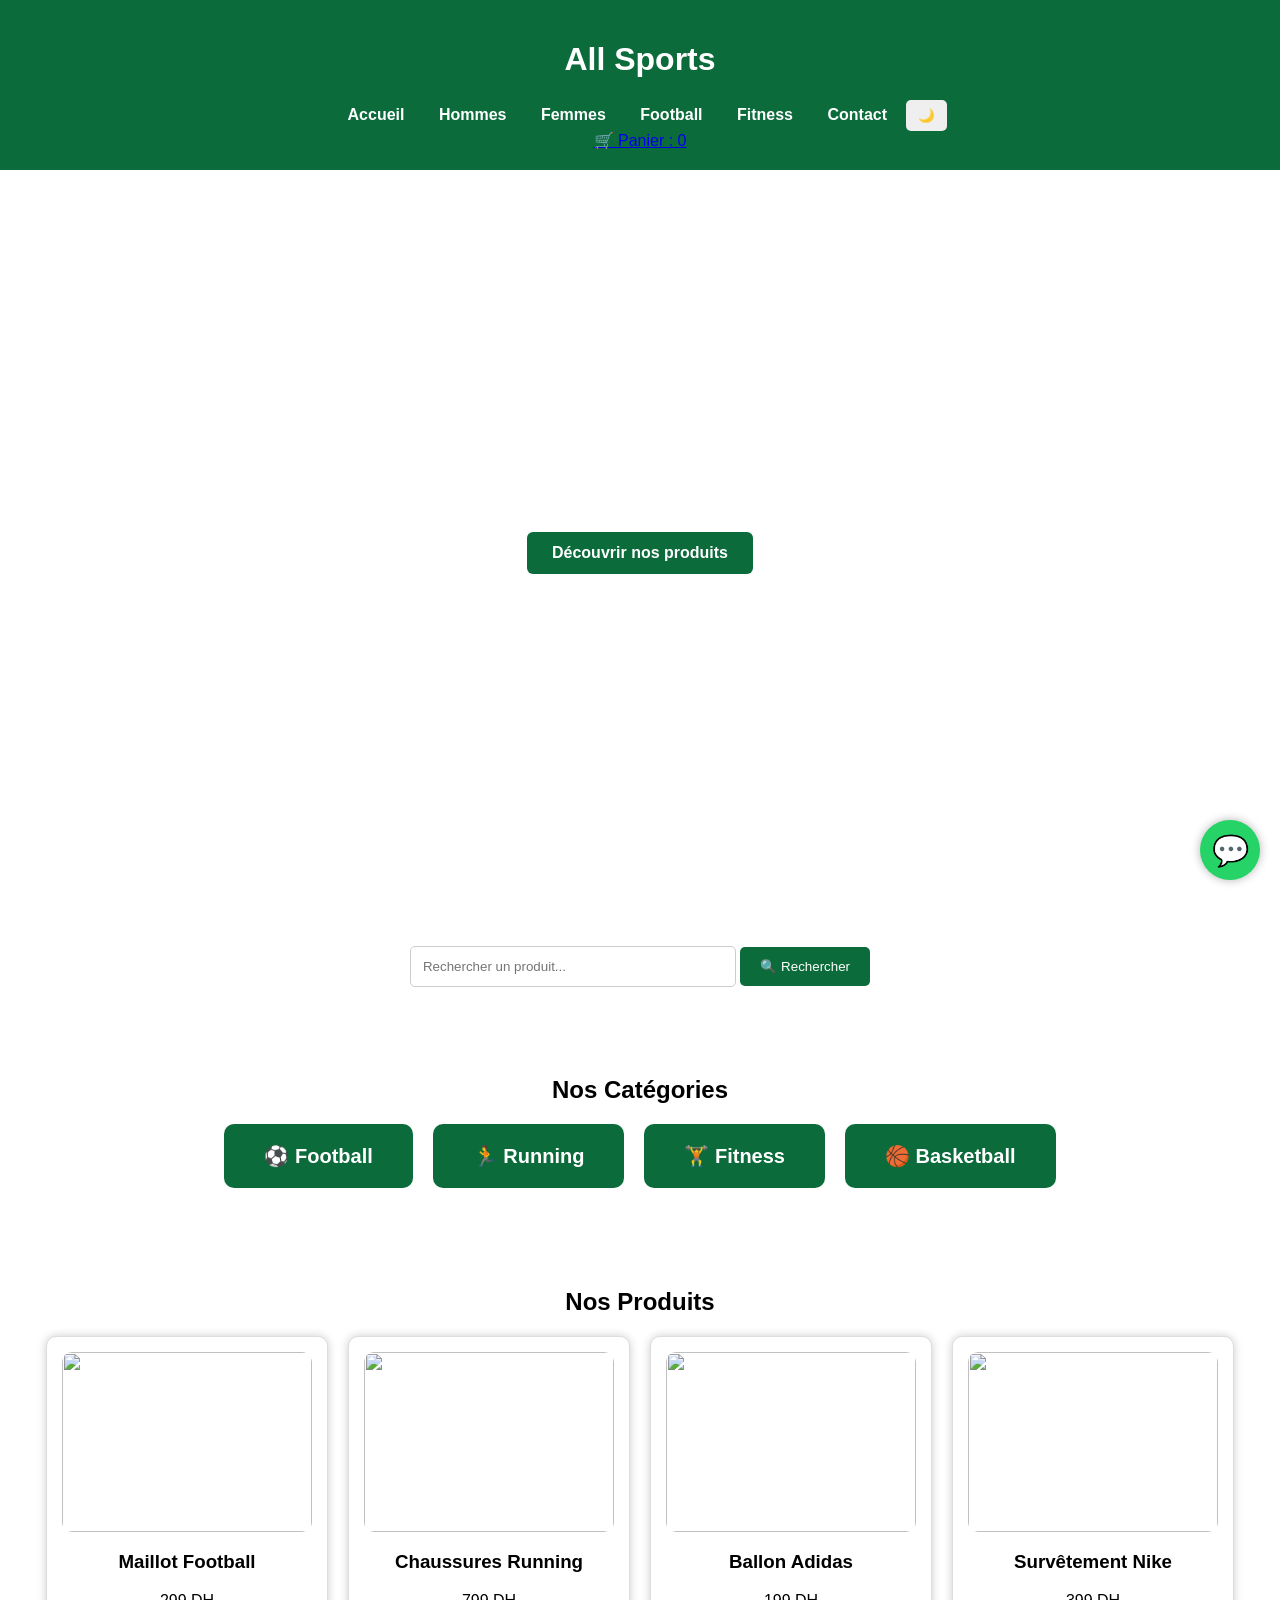
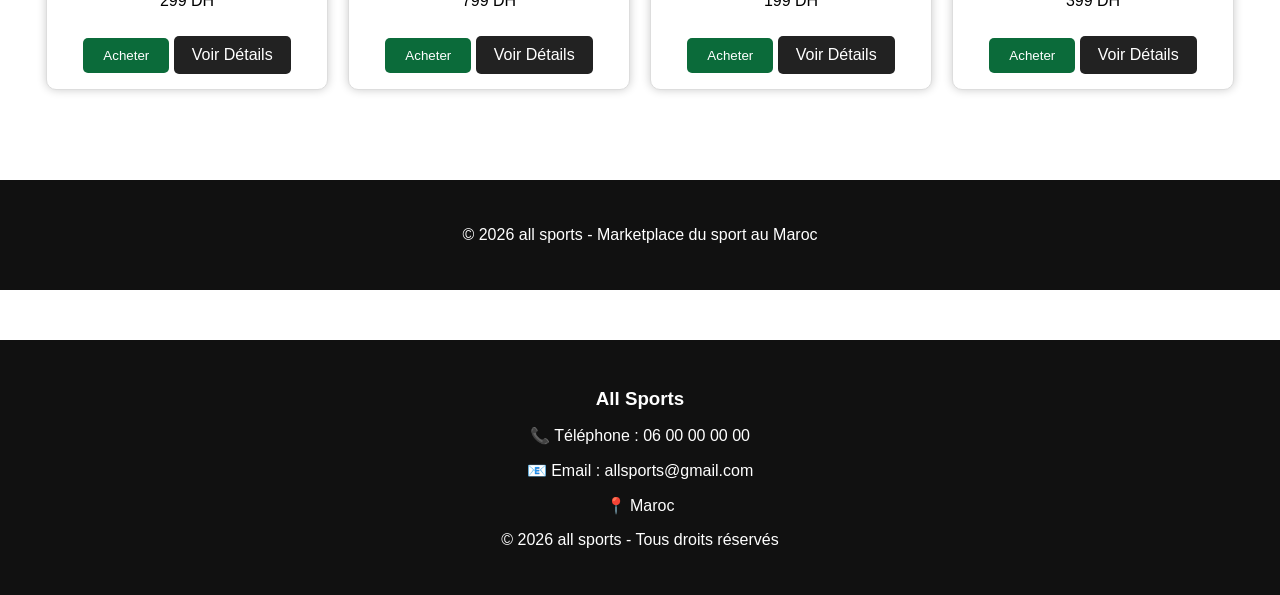
==== index.html @ 2b42a7d0 "Add files via upload" ====
<!DOCTYPE html>
<html lang="fr">

<head>
    <meta charset="UTF-8">
    <title>All Sports</title>
    <link rel="stylesheet" href="style.css">
</head>

<body>

<header>
    <h1>All Sports</h1>

    <nav>
        <a href="#">Accueil</a>
        <a href="#">Hommes</a>
        <a href="#">Femmes</a>
        <a href="#">Football</a>
        <a href="#">Fitness</a>
        <a href="#">Contact</a>
        <button onclick="darkMode()" class="dark-btn">🌙</button>
    </nav>
    <a href="panier.html" id="panier">
🛒 Panier : 0
</a>
</header>

<section class="hero">
    <section class="hero">

    <h2>Bienvenue chez All Sports</h2>

    <p>
        Votre destination pour les meilleurs équipements sportifs au Maroc
    </p>

    <a href="#produits" class="hero-btn">
        Découvrir nos produits
    </a>

</section>
    <h2>Marketplace du Sport au Maroc</h2>
    <p>Achetez et vendez des vêtements et équipements sportifs.</p>
</section>
<section class="search-box">
    <input type="text" placeholder="Rechercher un produit...">
    <button>🔍 Rechercher</button>
</section>
<section class="categories">

    <h2>Nos Catégories</h2>

    <div class="cat-container">

        <div class="cat-card">⚽ Football</div>

        <div class="cat-card">🏃 Running</div>

        <div class="cat-card">🏋️ Fitness</div>

        <div class="cat-card">🏀 Basketball</div>

    </div>

</section>
<section class="products" id="produits">
    <h2>Nos Produits</h2>

    <div class="product-container">

        <div class="product">
           <img src="images/maillot.jpg.avif">
            <h3>Maillot Football</h3>
            <p>299 DH</p>
            <button onclick="ajouterPanier('Maillot Football', 299)">Acheter</button>
            <a href="maillot.html" class="details-btn">Voir Détails</a>
        </div>

        <div class="product">
           <img src="images/chaussures.jpg.webp">
            <h3>Chaussures Running</h3>
            <p>799 DH</p>
            <button onclick="ajouterPanier('Chaussures Running', 799)">Acheter</button>
            <a href="chaussures.html" class="details-btn">Voir Détails</a>
        </div>

        <div class="product">
            <img src="images/ballon.jpg.webp">
            <h3>Ballon Adidas</h3>
            <p>199 DH</p>
            <button onclick="ajouterPanier('Ballon Adidas', 199)">Acheter</button>
            <a href="ballon.html" class="details-btn">Voir Détails</a>
        </div>
        <div class="product">
            <img src="images/survetement.jpg.webp">
            <h3>Survêtement Nike</h3>
            <p>399 DH</p>
            <button onclick="ajouterPanier('Survêtement Nike', 399)">Acheter</button>
            <a href="survetement.html" class="details-btn">Voir Détails</a>
        </div>
    </div>
</section>
<footer>
    <p>© 2026 all sports - Marketplace du sport au Maroc</p>
</footer>

<script src="script.js"></script>
<footer>
    <h3>All Sports</h3>
    <p>📞 Téléphone : 06 00 00 00 00</p>

    <p>📧 Email : allsports@gmail.com</p>

    <p>📍 Maroc</p>

    <p>© 2026 all sports - Tous droits réservés</p>
</footer>
<a href="https://wa.me/212600000000"
class="whatsapp-btn"
target="_blank">
💬
</a>
</body>
</html>
---- style.css ----
body{
    margin:0;
    font-family:Arial, sans-serif;
}

header{
    background:#0b6b3a;
    color:white;
    padding:20px;
    text-align:center;
}

nav{
    margin-top:15px;
}

nav a{
    color:white;
    text-decoration:none;
    margin:0 15px;
    font-weight:bold;
}
.hero{
    background-image:url("https://images.unsplash.com/photo-1517649763962-0c623066013b");
    background-size:cover;
    background-position:center;

    color:white;
    text-align:center;

    padding:120px 20px;
}
.products{
    padding:50px;
    text-align:center;
}

.product-container{
    display:flex;
    justify-content:center;
    gap:30px;
    flex-wrap:wrap;
}

.product{
    background:white;
    width:280px;
    border-radius:10px;
    box-shadow:0 0 10px rgba(0,0,0,0.2);
    padding:15px;
}

.product img{
    width:100%;
    border-radius:10px;
}

.product button{
    background:#0b6b3a;
    color:white;
    border:none;
    padding:10px 20px;
    border-radius:5px;
    cursor:pointer;
}
.products{
    padding:50px;
    text-align:center;
}

.product-container{
    display:flex;
    justify-content:center;
    gap:30px;
    flex-wrap:wrap;
}

.product{
    background:white;
    width:280px;
    border-radius:10px;
    box-shadow:0 0 10px rgba(0,0,0,0.2);
    padding:15px;
}

.product img{
    width:100%;
    border-radius:10px;
}

.product button{
    background:#0b6b3a;
    color:white;
    border:none;
    padding:10px 20px;
    border-radius:5px;
    cursor:pointer;
}
.products{
    padding:40px;
    text-align:center;
}

.product-container{
    display:flex;
    justify-content:center;
    gap:20px;
    flex-wrap:wrap;
}

.product{
    background:white;
    border:1px solid #ddd;
    padding:15px;
    width:250px;
    border-radius:10px;
}

.product img{
    width:100%;
    height:180px;
    object-fit:contain;
    border-radius:10px;
    display:block;
}
.product button{
    background:#0b6b3a;
    color:white;
    border:none;
    padding:10px 20px;
    cursor:pointer;
    border-radius:5px;
}
.search-box{
    text-align:center;
    margin:30px;
}

.search-box input{
    width:300px;
    padding:12px;
    border:1px solid #ccc;
    border-radius:5px;
}

.search-box button{
    padding:12px 20px;
    background:#0b6b3a;
    color:white;
    border:none;
    border-radius:5px;
    cursor:pointer;
}
.panier-page{
    text-align:center;
    padding:40px;
}

.commander{
    background:#0b6b3a;
    color:white;
    border:none;
    padding:15px 30px;
    border-radius:8px;
    cursor:pointer;
    font-size:18px;
}
.details-btn{
    display:inline-block;
    margin-top:10px;
    background:#222;
    color:white;
    padding:10px 18px;
    border-radius:5px;
    text-decoration:none;
}
.contact-page{
    text-align:center;
    padding:40px;
}

.contact-page form{
    display:flex;
    flex-direction:column;
    width:400px;
    margin:auto;
}

.contact-page input,
.contact-page textarea{
    margin:10px;
    padding:12px;
}

.contact-page button{
    padding:12px;
    background:#0b6b3a;
    color:white;
    border:none;
}
footer{
    background:#111;
    color:white;
    text-align:center;
    padding:30px;
    margin-top:50px;
}

footer h3{
    margin-bottom:15px;
}
.categories{
    text-align:center;
    padding:40px;
}

.cat-container{
    display:flex;
    justify-content:center;
    gap:20px;
    flex-wrap:wrap;
}

.cat-card{
    background:#0b6b3a;
    color:white;
    padding:20px 40px;
    border-radius:10px;
    font-size:20px;
    font-weight:bold;
}
.hero-btn{
    display:inline-block;
    margin-top:20px;
    padding:12px 25px;
    background:#0b6b3a;
    color:white;
    text-decoration:none;
    border-radius:6px;
    font-weight:bold;
}
.whatsapp-btn{
    position:fixed;
    bottom:20px;
    right:20px;

    width:60px;
    height:60px;

    background:#25D366;
    color:white;

    border-radius:50%;

    display:flex;
    justify-content:center;
    align-items:center;

    text-decoration:none;
    font-size:30px;

    box-shadow:0 0 10px rgba(0,0,0,0.3);
}
.commande{
    text-align:center;
    padding:50px;
}

.commande input{
    display:block;
    width:300px;
    margin:15px auto;
    padding:12px;
}

.commande button{
    background:#0b6b3a;
    color:white;
    border:none;
    padding:12px 25px;
    border-radius:5px;
    cursor:pointer;
}
.dark-btn{
    padding:8px 12px;
    border:none;
    border-radius:5px;
    cursor:pointer;
}

.dark{
    background:#111;
    color:white;
}

.dark .product,
.dark .cat-card,
.dark .search-box{
    background:#222;
}
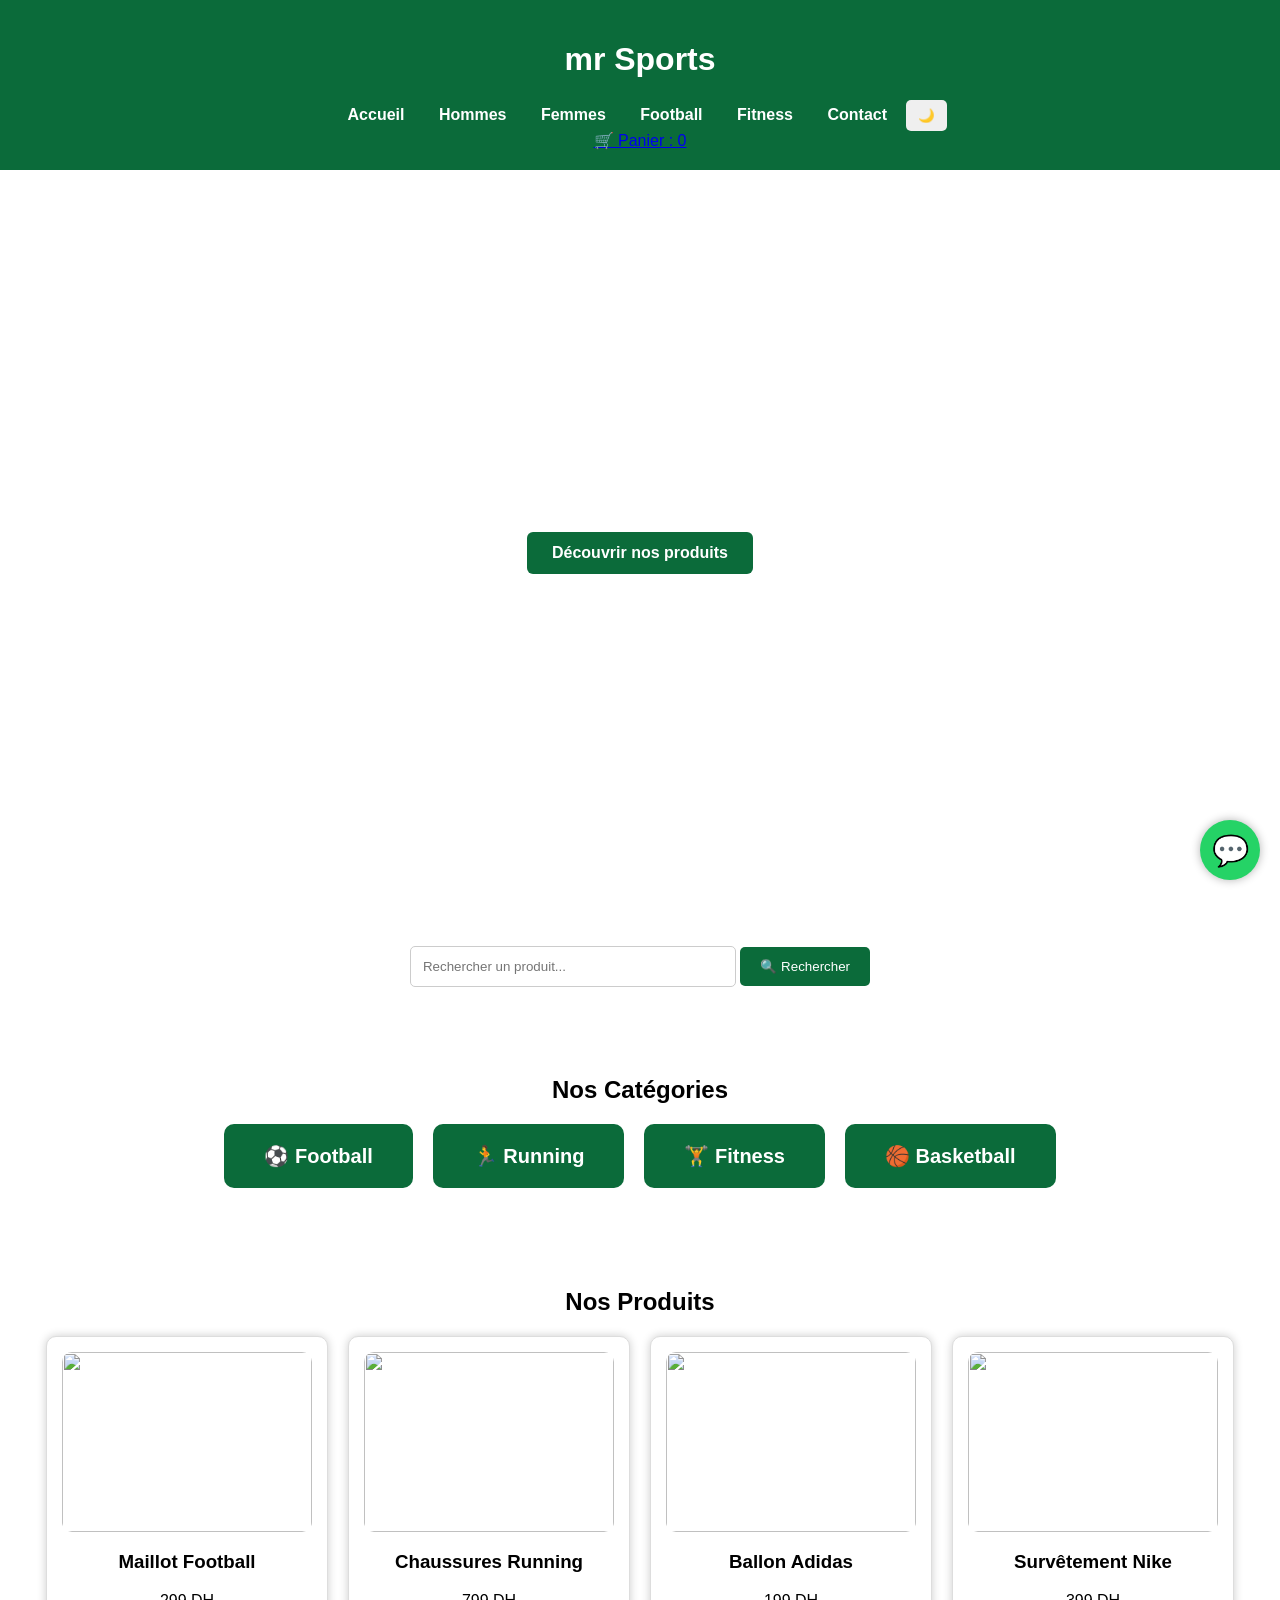
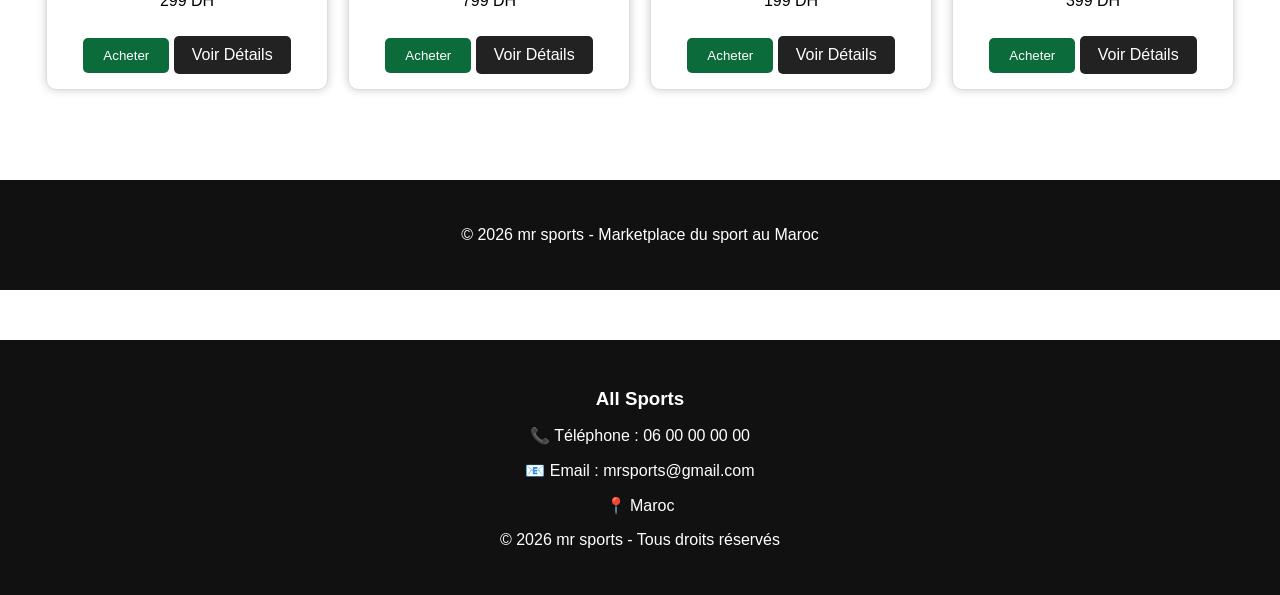
==== commit 9167a261: "Add files via upload" ====
--- a/index.html
+++ b/index.html
@@ -3,14 +3,14 @@
 
 <head>
     <meta charset="UTF-8">
-    <title>All Sports</title>
+    <title>mr Sports</title>
     <link rel="stylesheet" href="style.css">
 </head>
 
 <body>
 
 <header>
-    <h1>All Sports</h1>
+    <h1>mr Sports</h1>
 
     <nav>
         <a href="#">Accueil</a>
@@ -29,7 +29,7 @@
 <section class="hero">
     <section class="hero">
 
-    <h2>Bienvenue chez All Sports</h2>
+    <h2>Bienvenue chez mr Sports</h2>
 
     <p>
         Votre destination pour les meilleurs équipements sportifs au Maroc
@@ -102,7 +102,7 @@
     </div>
 </section>
 <footer>
-    <p>© 2026 all sports - Marketplace du sport au Maroc</p>
+    <p>© 2026 mr sports - Marketplace du sport au Maroc</p>
 </footer>
 
 <script src="script.js"></script>
@@ -110,11 +110,11 @@
     <h3>All Sports</h3>
     <p>📞 Téléphone : 06 00 00 00 00</p>
 
-    <p>📧 Email : allsports@gmail.com</p>
+    <p>📧 Email : mrsports@gmail.com</p>
 
     <p>📍 Maroc</p>
 
-    <p>© 2026 all sports - Tous droits réservés</p>
+    <p>© 2026 mr sports - Tous droits réservés</p>
 </footer>
 <a href="https://wa.me/212600000000"
 class="whatsapp-btn"
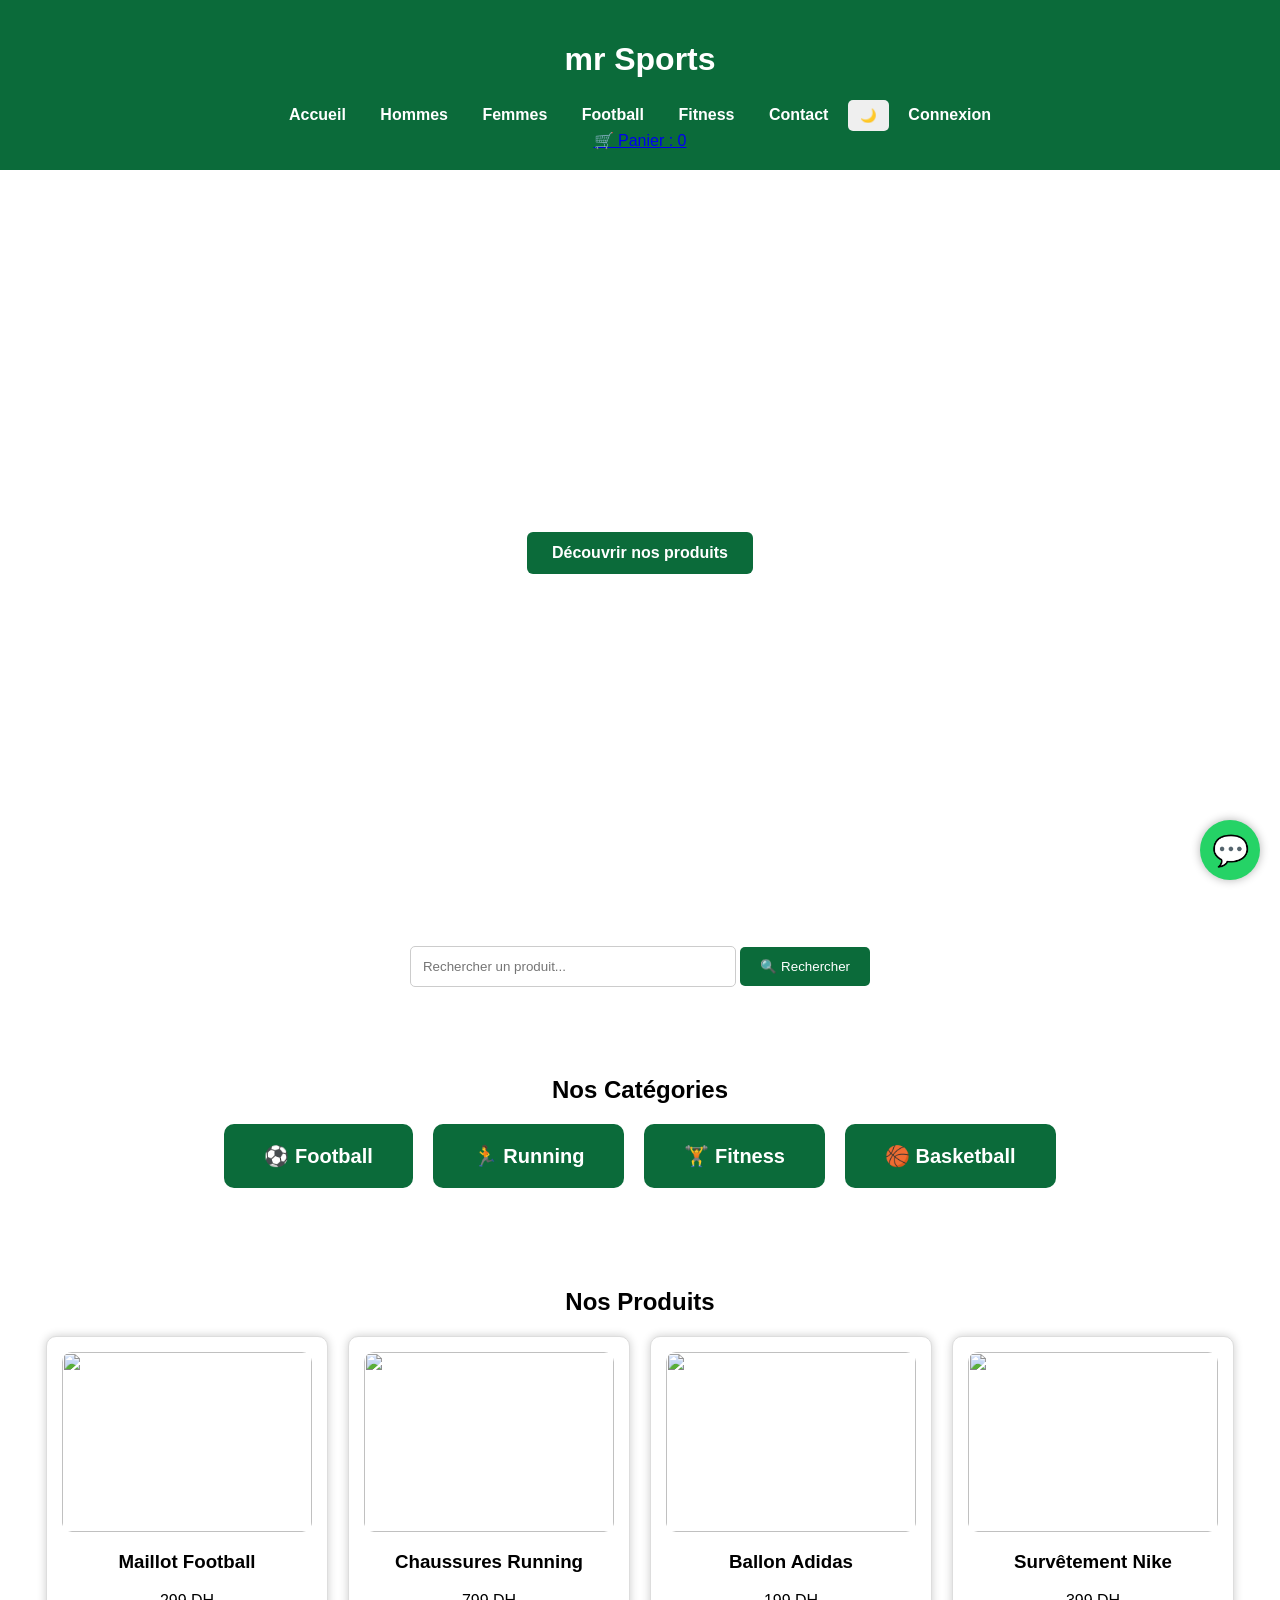
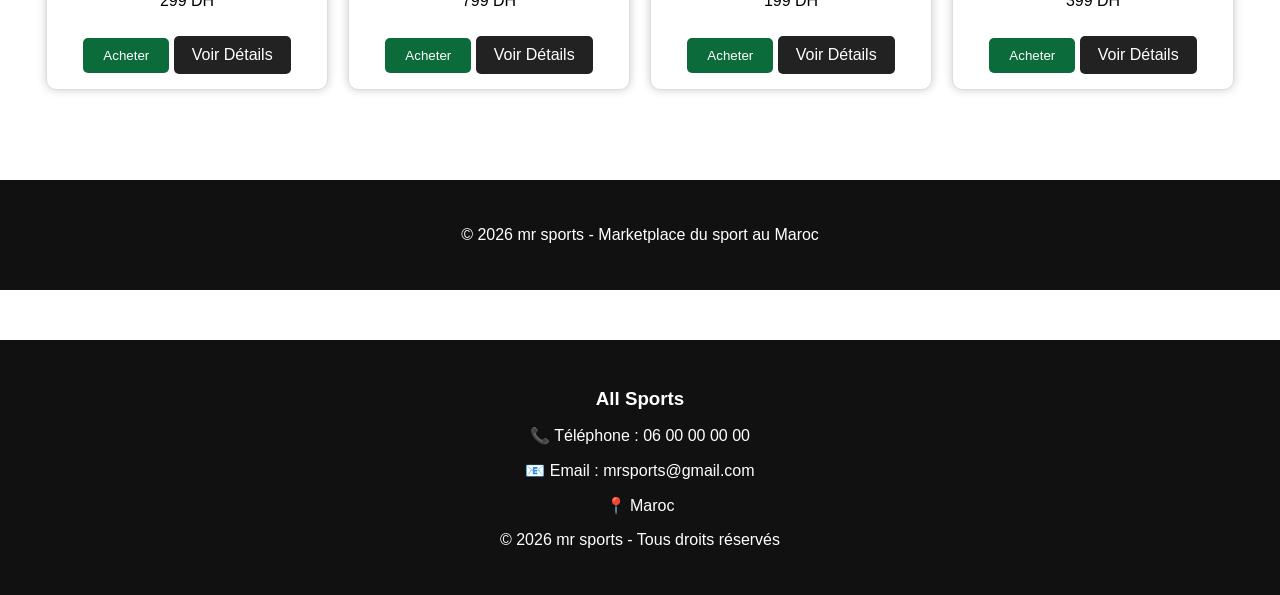
==== commit 00f47a25: "Add files via upload" ====
--- a/index.html
+++ b/index.html
@@ -20,6 +20,7 @@
         <a href="#">Fitness</a>
         <a href="#">Contact</a>
         <button onclick="darkMode()" class="dark-btn">🌙</button>
+        <a href="login.html">Connexion</a>
     </nav>
     <a href="panier.html" id="panier">
 🛒 Panier : 0
--- a/style.css
+++ b/style.css
@@ -297,4 +297,28 @@
 .dark .cat-card,
 .dark .search-box{
     background:#222;
+}
+.login-box{
+width:300px;
+margin:100px auto;
+background:white;
+padding:20px;
+border-radius:10px;
+box-shadow:0 0 10px rgba(0,0,0,0.2);
+text-align:center;
+}
+
+.login-box input{
+width:90%;
+padding:10px;
+margin:10px 0;
+}
+
+.login-box button{
+background:#0b6b3a;
+color:white;
+padding:10px 20px;
+border:none;
+border-radius:5px;
+cursor:pointer;
 }
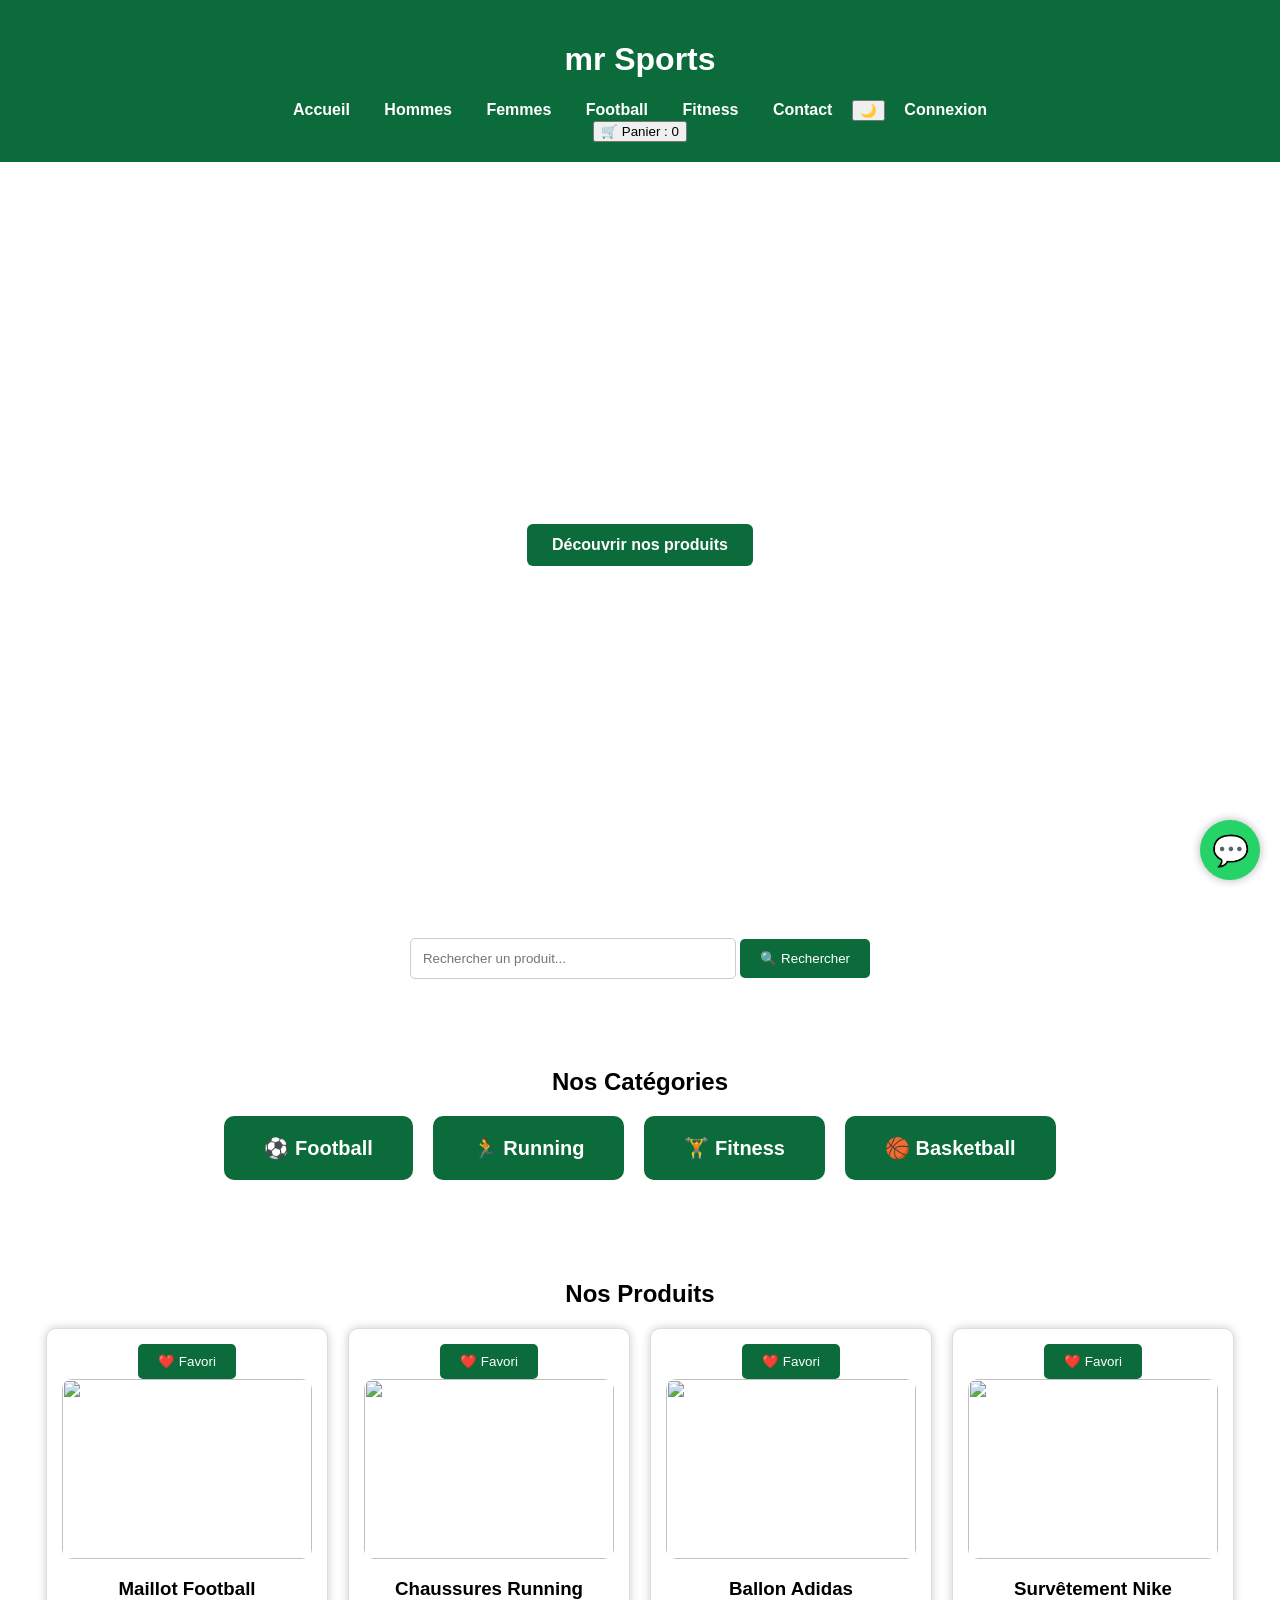
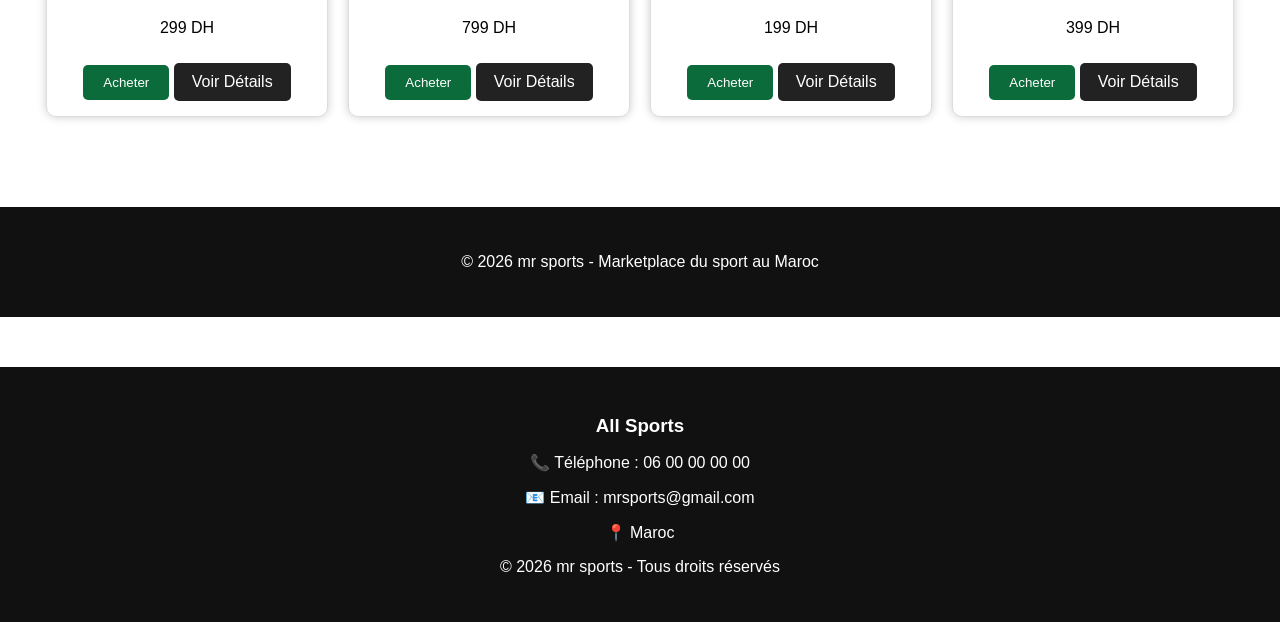
==== commit 7a9c1c54: "Add files via upload" ====
--- a/index.html
+++ b/index.html
@@ -19,12 +19,13 @@
         <a href="#">Football</a>
         <a href="#">Fitness</a>
         <a href="#">Contact</a>
-        <button onclick="darkMode()" class="dark-btn">🌙</button>
+        <button onclick="darkMode()">🌙</button>
         <a href="login.html">Connexion</a>
     </nav>
-    <a href="panier.html" id="panier">
+<button id="panier" onclick="window.location.href='cart.html'">
 🛒 Panier : 0
-</a>
+</button>
+
 </header>
 
 <section class="hero">
@@ -71,6 +72,7 @@
     <div class="product-container">
 
         <div class="product">
+            <button onclick="ajouterFavori()">❤️ Favori</button>
            <img src="images/maillot.jpg.avif">
             <h3>Maillot Football</h3>
             <p>299 DH</p>
@@ -79,6 +81,7 @@
         </div>
 
         <div class="product">
+            <button onclick="ajouterFavori()">❤️ Favori</button>
            <img src="images/chaussures.jpg.webp">
             <h3>Chaussures Running</h3>
             <p>799 DH</p>
@@ -87,6 +90,7 @@
         </div>
 
         <div class="product">
+            <button onclick="ajouterFavori()">❤️ Favori</button>
             <img src="images/ballon.jpg.webp">
             <h3>Ballon Adidas</h3>
             <p>199 DH</p>
@@ -94,6 +98,7 @@
             <a href="ballon.html" class="details-btn">Voir Détails</a>
         </div>
         <div class="product">
+            <button onclick="ajouterFavori()">❤️ Favori</button>
             <img src="images/survetement.jpg.webp">
             <h3>Survêtement Nike</h3>
             <p>399 DH</p>
--- a/style.css
+++ b/style.css
@@ -321,4 +321,28 @@
 border:none;
 border-radius:5px;
 cursor:pointer;
+}
+.photo-profil{
+    width:120px;
+    height:120px;
+    border-radius:50%;
+    object-fit:cover;
+    display:block;
+    margin:0 auto 15px;
+    border:3px solid #0a6b37;
+}
+.dark .product,
+.dark .login-box,
+.dark .panier-page,
+.dark .contact-page,
+.dark .commande{
+    background:#222;
+    color:white;
+}
+
+.dark input,
+.dark textarea{
+    background:#333;
+    color:white;
+    border:1px solid #555;
 }
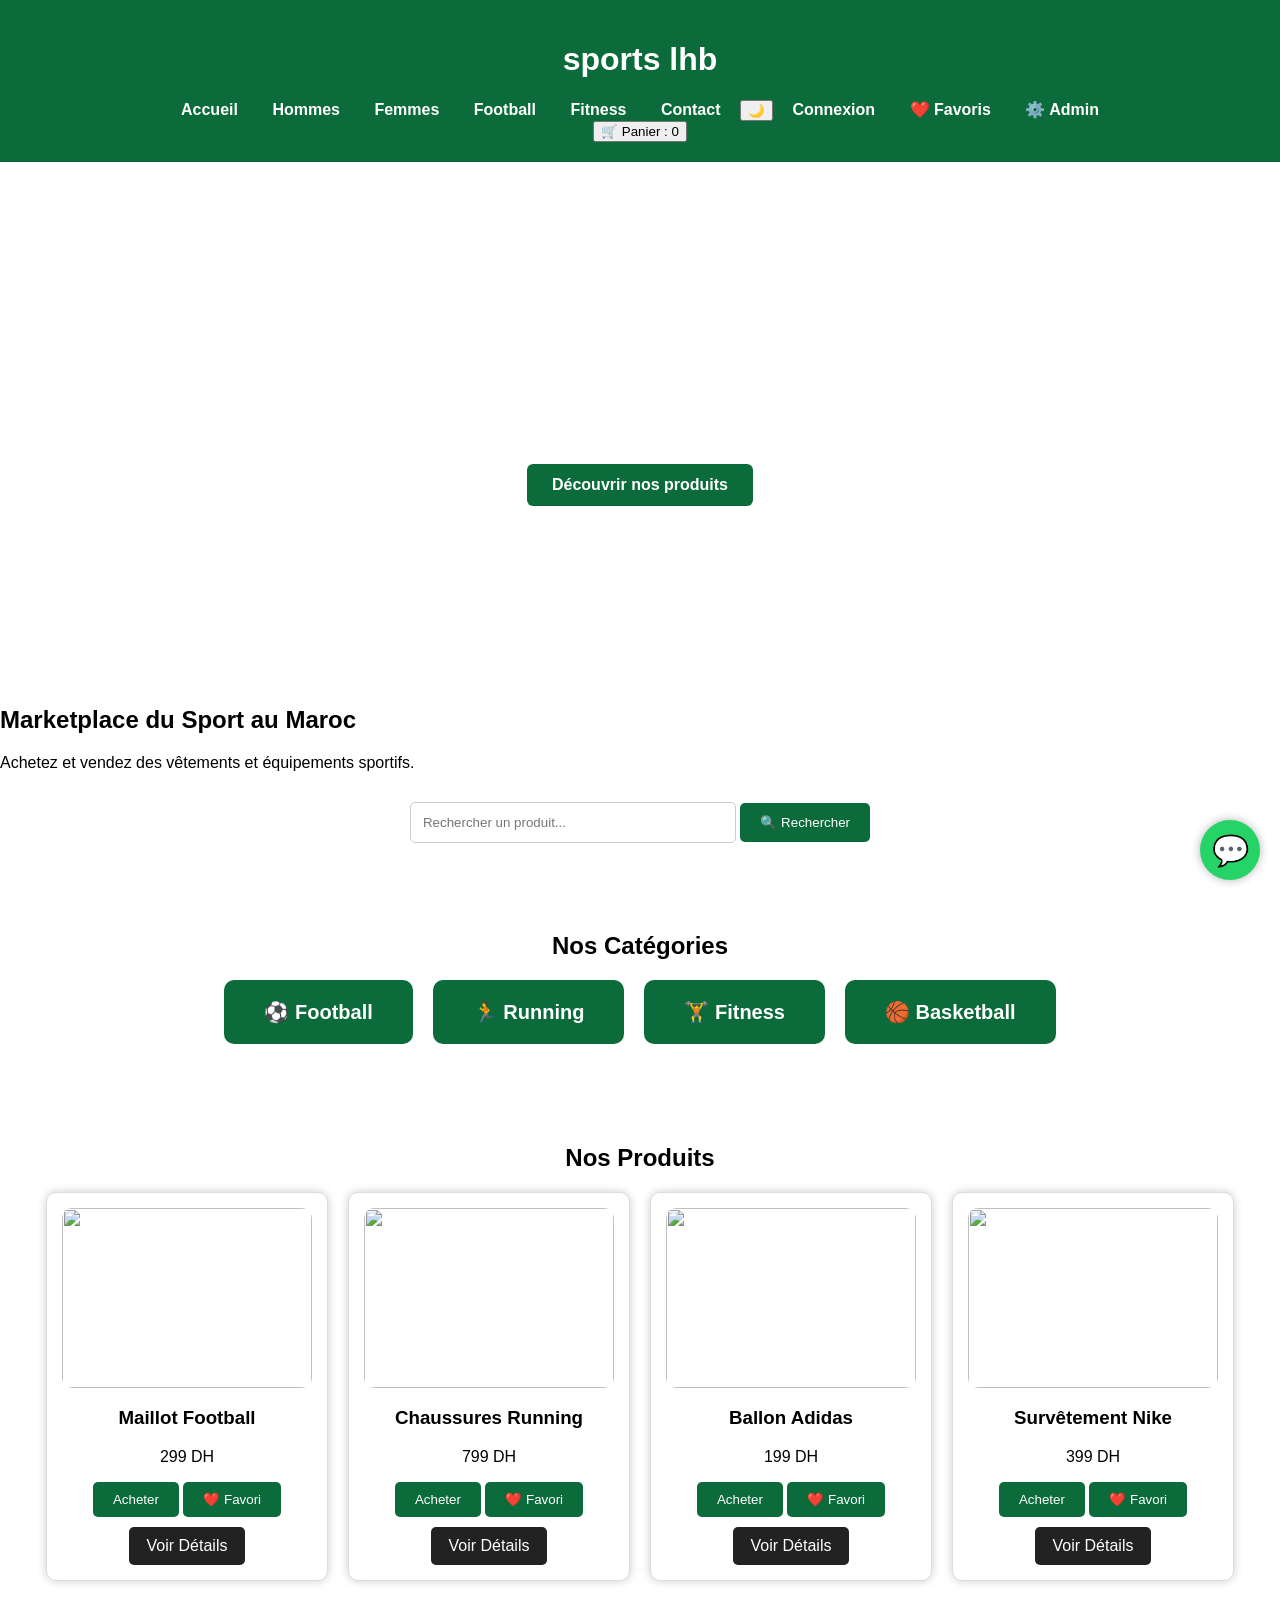
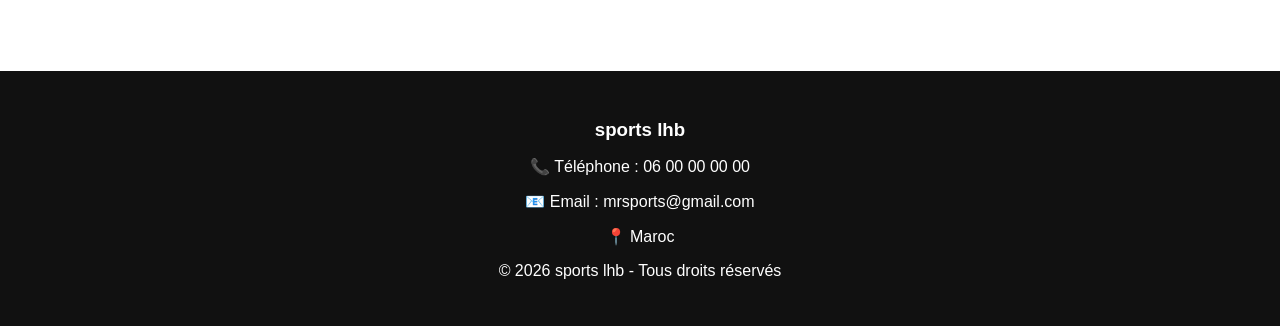
==== commit cdd4392d: "Add files via upload" ====
--- a/index.html
+++ b/index.html
@@ -3,14 +3,14 @@
 
 <head>
     <meta charset="UTF-8">
-    <title>mr Sports</title>
+    <title>sports lhb</title>
     <link rel="stylesheet" href="style.css">
 </head>
 
 <body>
 
 <header>
-    <h1>mr Sports</h1>
+    <h1>sports lhb</h1>
 
     <nav>
         <a href="#">Accueil</a>
@@ -18,114 +18,116 @@
         <a href="#">Femmes</a>
         <a href="#">Football</a>
         <a href="#">Fitness</a>
-        <a href="#">Contact</a>
+        <a href="contact.html">Contact</a>
         <button onclick="darkMode()">🌙</button>
         <a href="login.html">Connexion</a>
+        <a href="favoris.html">❤️ Favoris</a>
+        <a href="admin.html">⚙️ Admin</a>
     </nav>
-<button id="panier" onclick="window.location.href='cart.html'">
-🛒 Panier : 0
-</button>
 
+    <button id="panier" onclick="window.location.href='cart.html'">
+        🛒 Panier : 0
+    </button>
 </header>
 
 <section class="hero">
-    <section class="hero">
-
-    <h2>Bienvenue chez mr Sports</h2>
-
-    <p>
-        Votre destination pour les meilleurs équipements sportifs au Maroc
-    </p>
+    <h2>Bienvenue chez sports lhb</h2>
+    <p>Votre destination pour les meilleurs équipements sportifs au Maroc</p>
 
     <a href="#produits" class="hero-btn">
         Découvrir nos produits
     </a>
+</section>
 
-</section>
+<section class="intro">
     <h2>Marketplace du Sport au Maroc</h2>
     <p>Achetez et vendez des vêtements et équipements sportifs.</p>
 </section>
+
 <section class="search-box">
-    <input type="text" placeholder="Rechercher un produit...">
-    <button>🔍 Rechercher</button>
+    <input type="text" id="recherche" placeholder="Rechercher un produit...">
+
+    <button onclick="rechercherProduit()">
+        🔍 Rechercher
+    </button>
 </section>
+
 <section class="categories">
-
     <h2>Nos Catégories</h2>
 
     <div class="cat-container">
+        <div class="cat-card">⚽ Football</div>
+        <div class="cat-card">🏃 Running</div>
+        <div class="cat-card">🏋️ Fitness</div>
+        <div class="cat-card">🏀 Basketball</div>
+    </div>
+</section>
 
-        <div class="cat-card">⚽ Football</div>
-
-        <div class="cat-card">🏃 Running</div>
-
-        <div class="cat-card">🏋️ Fitness</div>
-
-        <div class="cat-card">🏀 Basketball</div>
-
-    </div>
-
-</section>
 <section class="products" id="produits">
     <h2>Nos Produits</h2>
 
     <div class="product-container">
 
         <div class="product">
-            <button onclick="ajouterFavori()">❤️ Favori</button>
-           <img src="images/maillot.jpg.avif">
+            <img src="images/maillot.jpg.avif">
             <h3>Maillot Football</h3>
             <p>299 DH</p>
-            <button onclick="ajouterPanier('Maillot Football', 299)">Acheter</button>
+
+            <button onclick="ajouterPanier('Maillot Football',299)">Acheter</button>
+            <button onclick="ajouterFavori('Maillot Football')">❤️ Favori</button>
+
             <a href="maillot.html" class="details-btn">Voir Détails</a>
         </div>
 
         <div class="product">
-            <button onclick="ajouterFavori()">❤️ Favori</button>
-           <img src="images/chaussures.jpg.webp">
+            <img src="images/chaussures.jpg.webp">
             <h3>Chaussures Running</h3>
             <p>799 DH</p>
-            <button onclick="ajouterPanier('Chaussures Running', 799)">Acheter</button>
+
+            <button onclick="ajouterPanier('Chaussures Running',799)">Acheter</button>
+            <button onclick="ajouterFavori('Chaussures Running')">❤️ Favori</button>
+
             <a href="chaussures.html" class="details-btn">Voir Détails</a>
         </div>
 
         <div class="product">
-            <button onclick="ajouterFavori()">❤️ Favori</button>
             <img src="images/ballon.jpg.webp">
             <h3>Ballon Adidas</h3>
             <p>199 DH</p>
-            <button onclick="ajouterPanier('Ballon Adidas', 199)">Acheter</button>
+
+            <button onclick="ajouterPanier('Ballon Adidas',199)">Acheter</button>
+            <button onclick="ajouterFavori('Ballon Adidas')">❤️ Favori</button>
+
             <a href="ballon.html" class="details-btn">Voir Détails</a>
         </div>
+
         <div class="product">
-            <button onclick="ajouterFavori()">❤️ Favori</button>
             <img src="images/survetement.jpg.webp">
             <h3>Survêtement Nike</h3>
             <p>399 DH</p>
-            <button onclick="ajouterPanier('Survêtement Nike', 399)">Acheter</button>
+
+            <button onclick="ajouterPanier('Survêtement Nike',399)">Acheter</button>
+            <button onclick="ajouterFavori('Survêtement Nike')">❤️ Favori</button>
+
             <a href="survetement.html" class="details-btn">Voir Détails</a>
         </div>
+
     </div>
 </section>
+
 <footer>
-    <p>© 2026 mr sports - Marketplace du sport au Maroc</p>
+    <h3>sports lhb</h3>
+    <p>📞 Téléphone : 06 00 00 00 00</p>
+    <p>📧 Email : mrsports@gmail.com</p>
+    <p>📍 Maroc</p>
+    <p>© 2026 sports lhb - Tous droits réservés</p>
 </footer>
 
+<a href="https://wa.me/212600000000" class="whatsapp-btn" target="_blank">
+    💬
+</a>
+
 <script src="script.js"></script>
-<footer>
-    <h3>All Sports</h3>
-    <p>📞 Téléphone : 06 00 00 00 00</p>
 
-    <p>📧 Email : mrsports@gmail.com</p>
-
-    <p>📍 Maroc</p>
-
-    <p>© 2026 mr sports - Tous droits réservés</p>
-</footer>
-<a href="https://wa.me/212600000000"
-class="whatsapp-btn"
-target="_blank">
-💬
-</a>
 </body>
 </html>
--- a/style.css
+++ b/style.css
@@ -21,14 +21,13 @@
     font-weight:bold;
 }
 .hero{
-    background-image:url("https://images.unsplash.com/photo-1517649763962-0c623066013b");
+    background-image:url("images/cover-sports.png.png");
     background-size:cover;
     background-position:center;
-
-    color:white;
-    text-align:center;
-
-    padding:120px 20px;
+    background-repeat:no-repeat;
+    color:white;
+    text-align:center;
+    padding:180px 20px;
 }
 .products{
     padding:50px;
